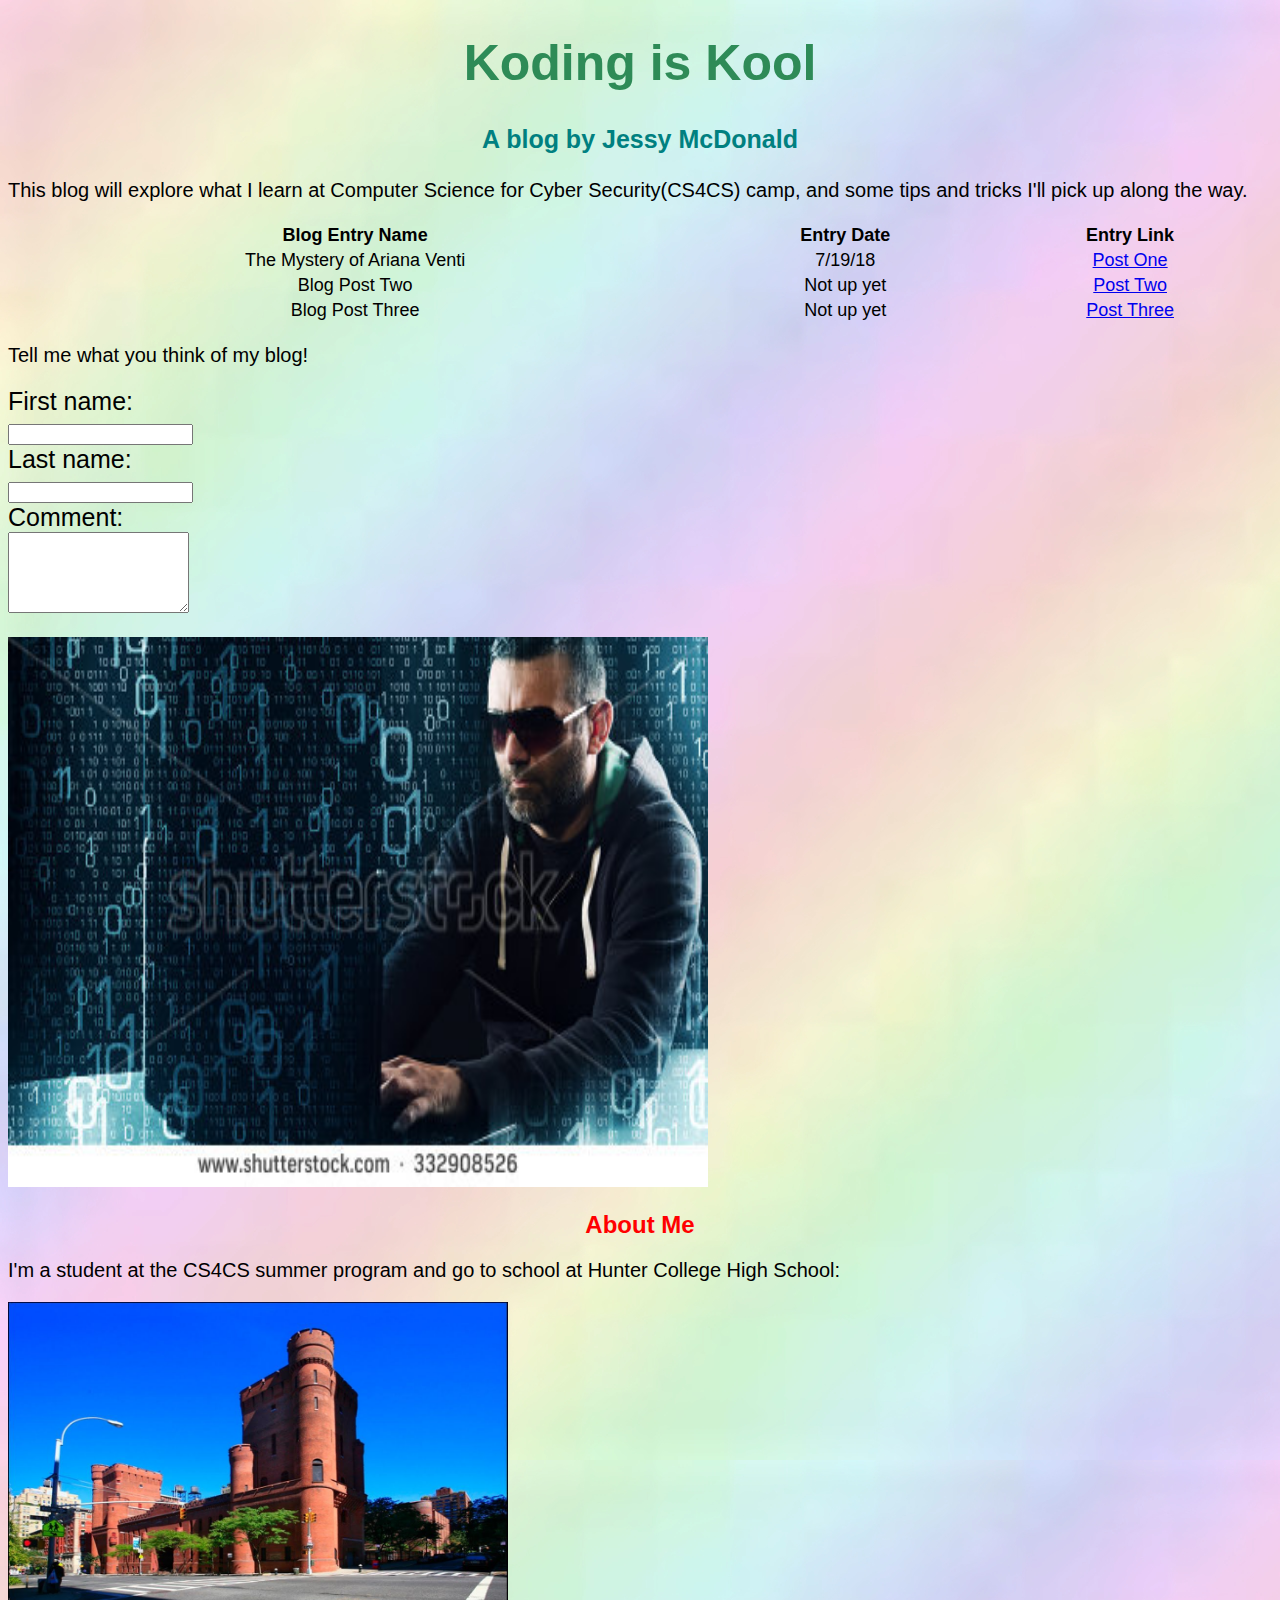
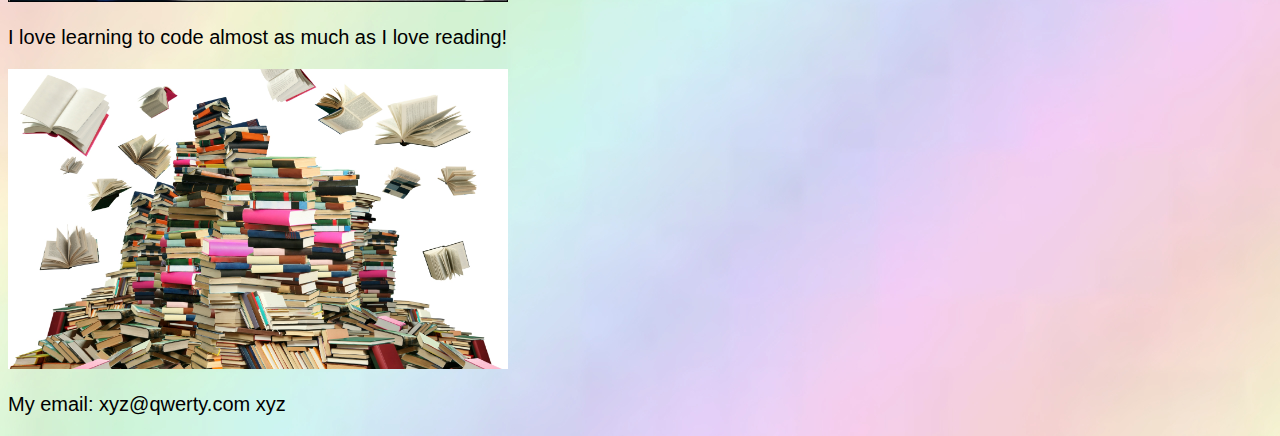
==== index.html @ 0b3ac537 "Update index.html" ====
<!DOCTYPE html>
<html>
	<head>
		<link rel="stylesheet" type="text/css" href="custom.css">
	<title>
		Jessy's CS4CS Blog
	</title>
	</head>

	<body>
	<h1>Koding is Kool</h1>
<h3>A blog by Jessy McDonald </h3>
<p> This blog will explore what I learn at Computer Science for Cyber Security(CS4CS) camp, and some tips and tricks I'll pick up along the way. </p>
</h2>
<table style = "width:100%">
	<tr>
		<th>Blog Entry Name</th>
		<th>Entry Date</th>
		<th>Entry Link</th>
	</tr>
	<tr>
		<td> The Mystery of Ariana Venti </td>
		<td> 7/19/18 </td>
		<td> <a href="https://jessymcd.github.io/blogpostone.html">Post One</a> </td>
	</tr>
	<tr>
		<td> Blog Post Two </td>
		<td> Not up yet </td>
		<td> <a href="blogposttwo.html">Post Two</a> </td>
	</tr>
	<tr>
		<td> Blog Post Three </td>
		<td> Not up yet </td>
		<td> <a href="url">Post Three</a> </td>
	</tr>
	

</table>


<p> Tell me what you think of my blog! </p>
<form>
		First name:<br>
		<input type="text"name="firstname">
		<br>
		Last name:<br>
		<input type="text" name="lastname">
		<br>
		<div class="form-group">
  <label for="comment">Comment:</label>
<br>
  <textarea class="form-control" rows="5" id="comment"></textarea>
	</div>
</form>
<br>
<img src = "stockphoto" alt= "programmer" width = 700 height = 550>
<br>
<h2>		About Me </h2>
<p> I'm a student at the CS4CS summer program and go to school at Hunter College High School: </p>
<img src = "Hunturr" alt= "Hunter" width = 500 height = 300>
<p> I love learning to code almost as much as I love reading! </p>
<img src = "Boook" alt= "bookz" width = 500 height = 300>
<p> My email: xyz@qwerty.com xyz</p>
	</body>

</html>
---- custom.css ----
h1 {
    font-size: 50px;
}
h3 {
    font-size: 25px;
}
p {
    font-size: 20px;
}
table {
    font-size: 18px;
}
form {
    font-size: 25px;
}

body{
	background-image: url("rainbowz");
}

h1 {
    color: seagreen;
font-family: "Verdana", sans-serif;
}

h2 {
    color: red;
font-family: "Verdana", sans-serif;
}

h1 {
    text-align: center;
}
h2 {
    text-align: center;
}
h3 {
    text-align: center;
}
table {
    text-align: center;
}
p {
    font-family: "Verdana", sans-serif;
}

h3 {
    font-family: "Verdana", sans-serif;
}

h3 {
    color: teal;
font-family: "Verdana", sans-serif;
}

tr{
    text-align: center;
}

tr {

font-family: "Verdana", sans-serif;
}

form {

font-family: "Verdana", sans-serif;
}
table{
    text-align: center;
}
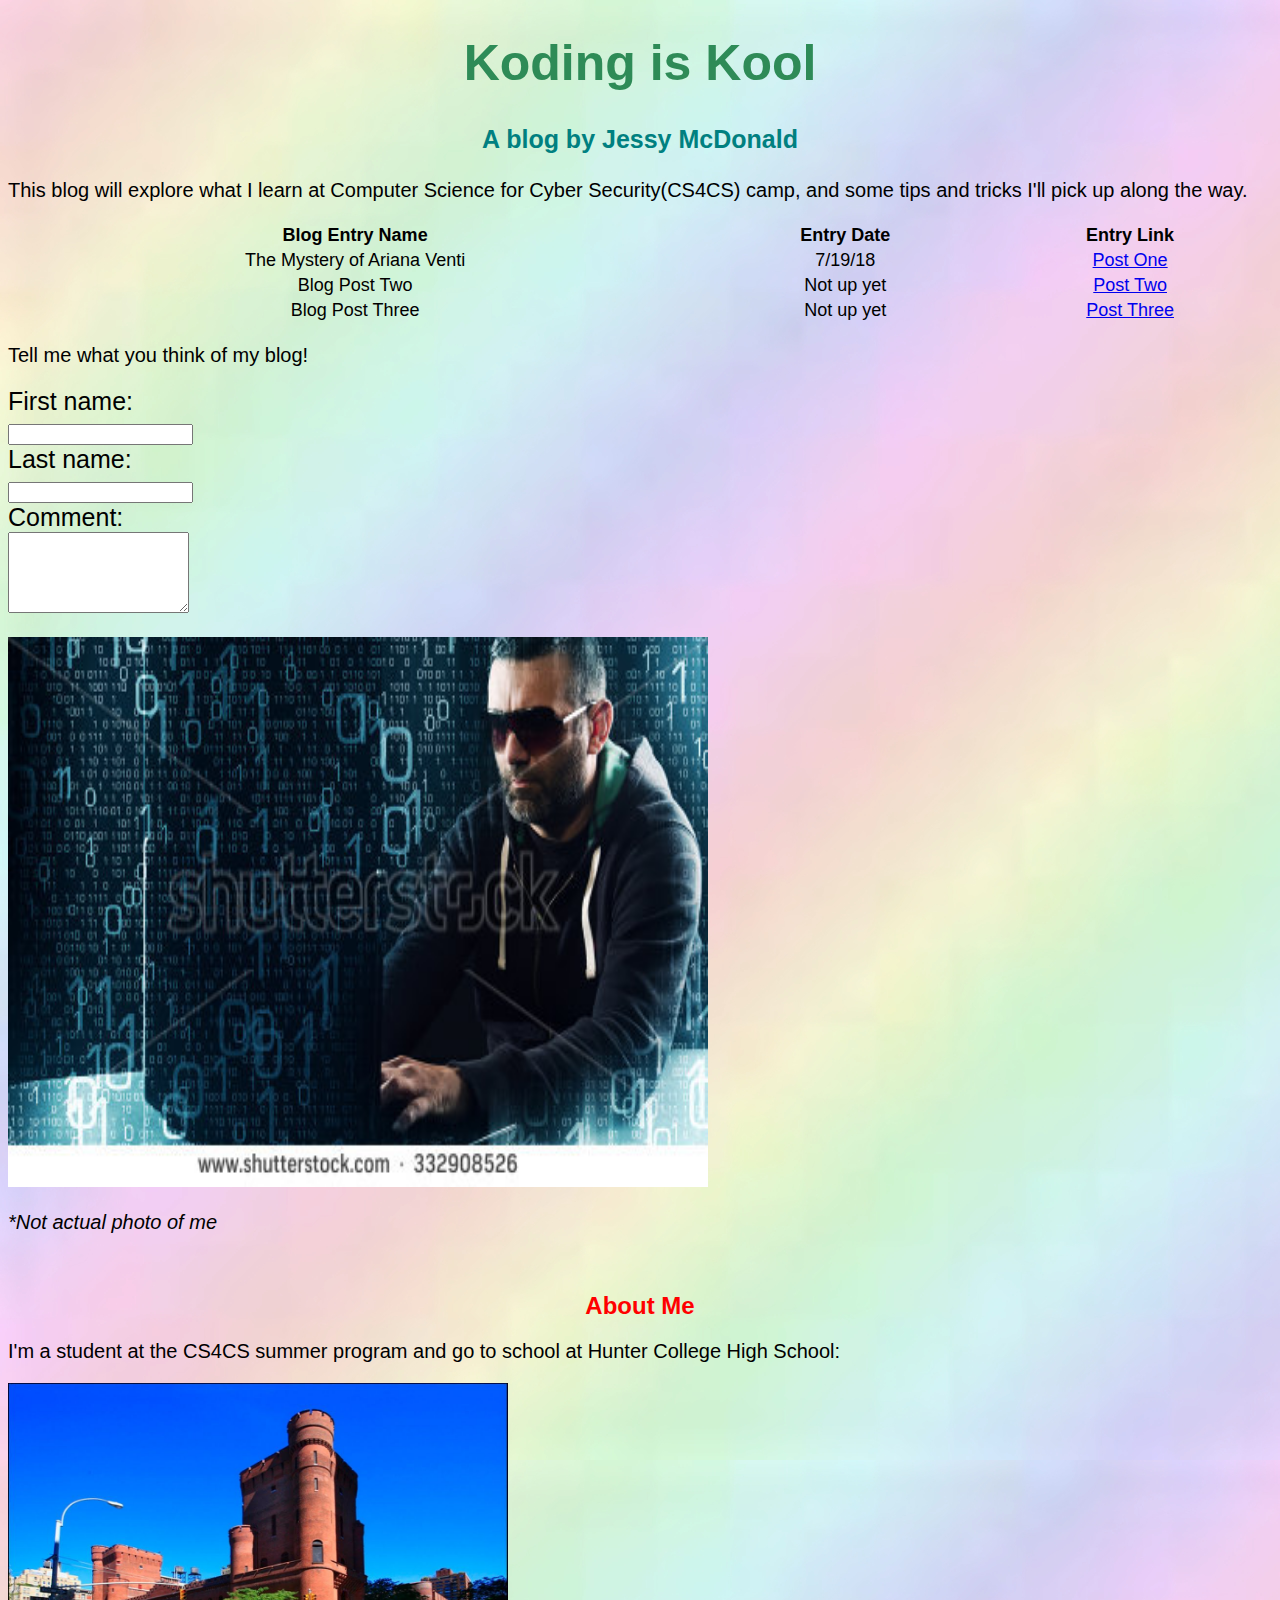
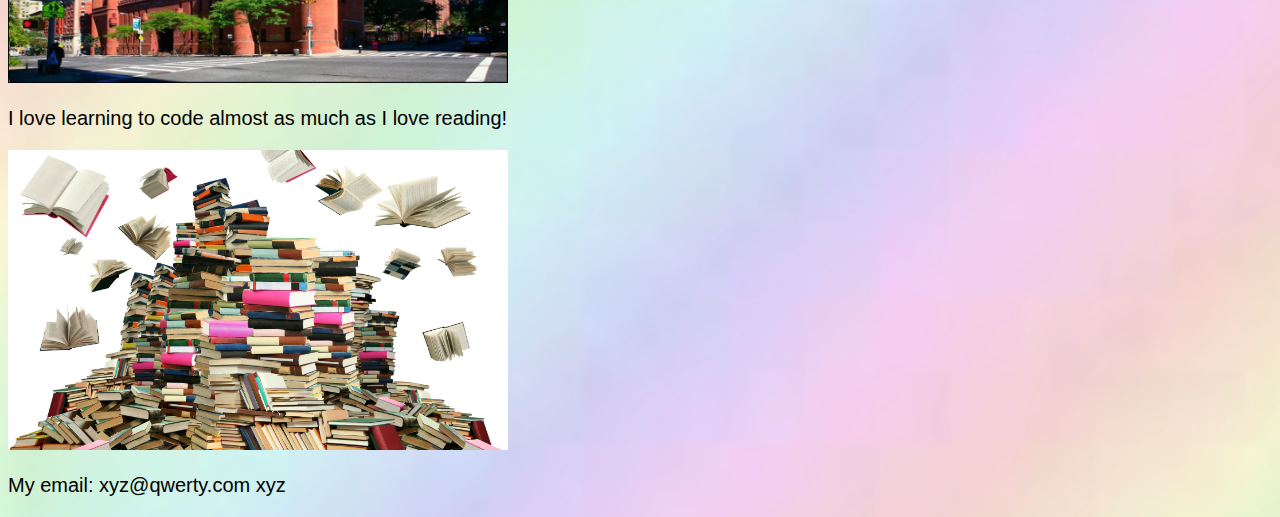
==== commit 7a862c00: "Update index.html" ====
--- a/index.html
+++ b/index.html
@@ -26,7 +26,7 @@
 	<tr>
 		<td> Blog Post Two </td>
 		<td> Not up yet </td>
-		<td> <a href="blogposttwo.html">Post Two</a> </td>
+		<td> <a href="https://jessymcd.github.io/blogposttwo.html">Post Two</a> </td>
 	</tr>
 	<tr>
 		<td> Blog Post Three </td>
@@ -54,6 +54,7 @@
 </form>
 <br>
 <img src = "stockphoto" alt= "programmer" width = 700 height = 550>
+<p> <i>*Not actual photo of me </i> </p>
 <br>
 <h2>		About Me </h2>
 <p> I'm a student at the CS4CS summer program and go to school at Hunter College High School: </p>
--- a/custom.css
+++ b/custom.css
@@ -4,6 +4,13 @@
 h3 {
     font-size: 25px;
 }
+h4 {
+    font-size: 25px;
+}
+h4 {
+font-family: "Verdana", sans-serif;
+}
+
 p {
     font-size: 20px;
 }
@@ -40,10 +47,6 @@
 table {
     text-align: center;
 }
-p {
-    font-family: "Verdana", sans-serif;
-}
-
 h3 {
     font-family: "Verdana", sans-serif;
 }
@@ -52,6 +55,7 @@
     color: teal;
 font-family: "Verdana", sans-serif;
 }
+
 
 tr{
     text-align: center;
@@ -69,6 +73,8 @@
 table{
     text-align: center;
 }
+p {
+    font-family: "Verdana", sans-serif;
+}
 
 
-
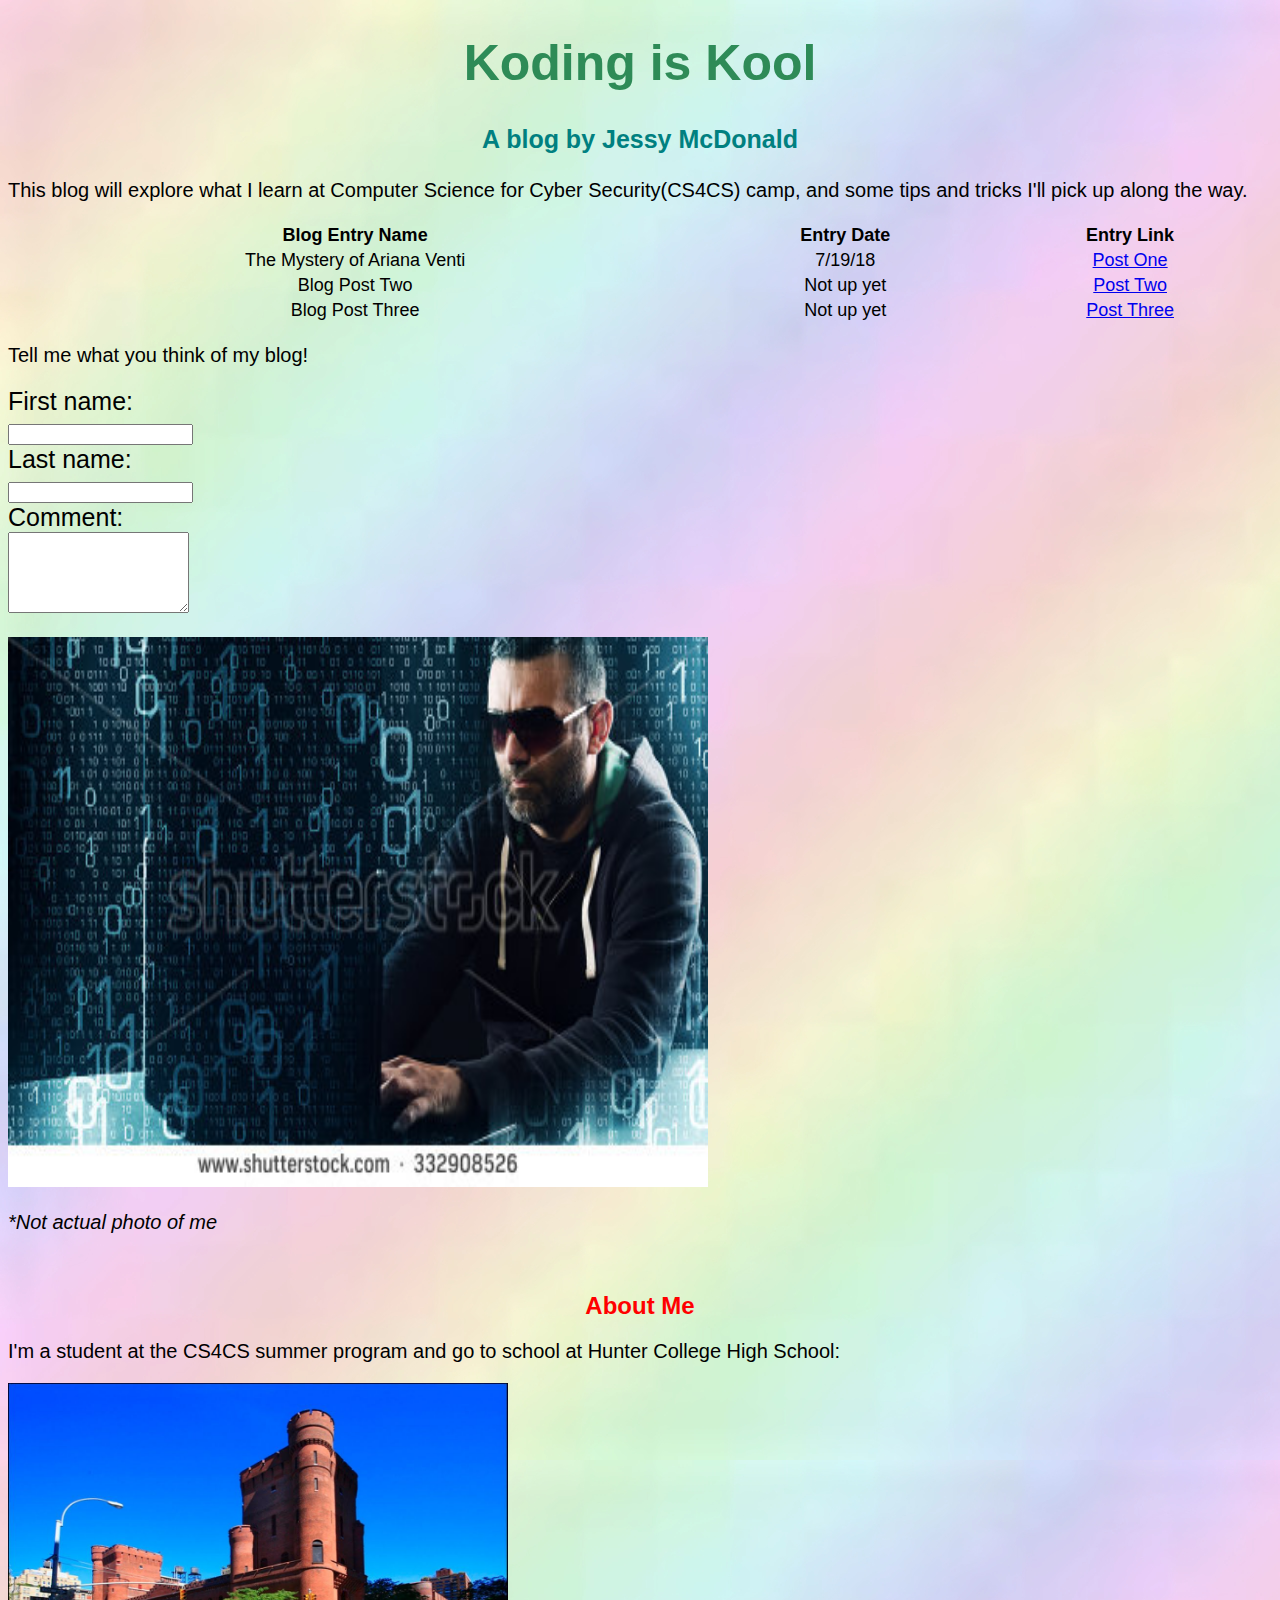
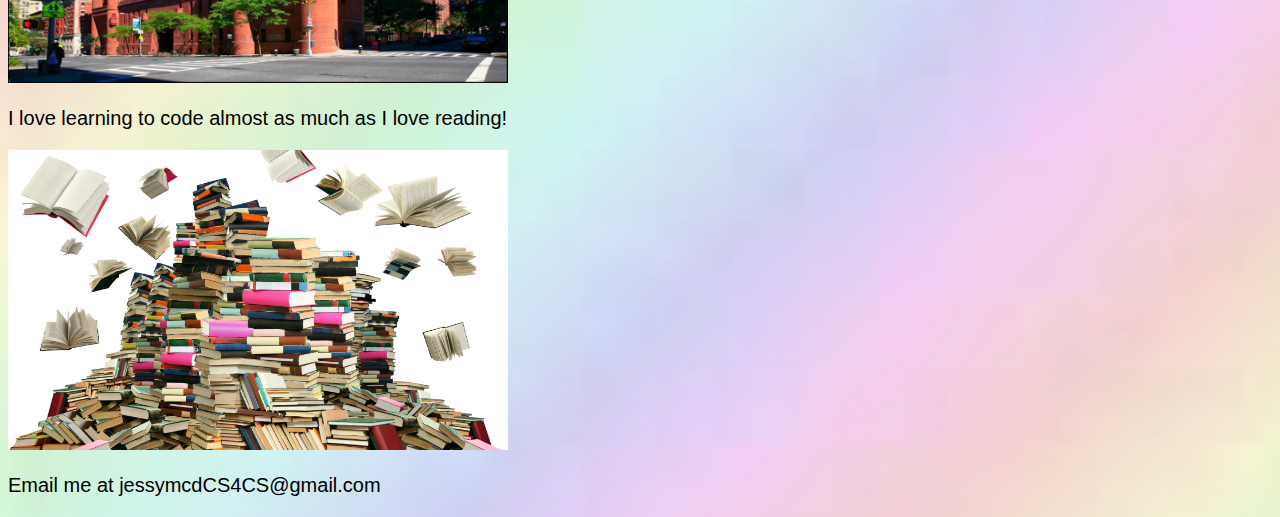
==== commit b9fe693a: "Update index.html" ====
--- a/index.html
+++ b/index.html
@@ -61,7 +61,8 @@
 <img src = "Hunturr" alt= "Hunter" width = 500 height = 300>
 <p> I love learning to code almost as much as I love reading! </p>
 <img src = "Boook" alt= "bookz" width = 500 height = 300>
-<p> My email: xyz@qwerty.com xyz</p>
+	
+	<p> Email me at jessymcdCS4CS@gmail.com</p>
 	</body>
 
 </html>
